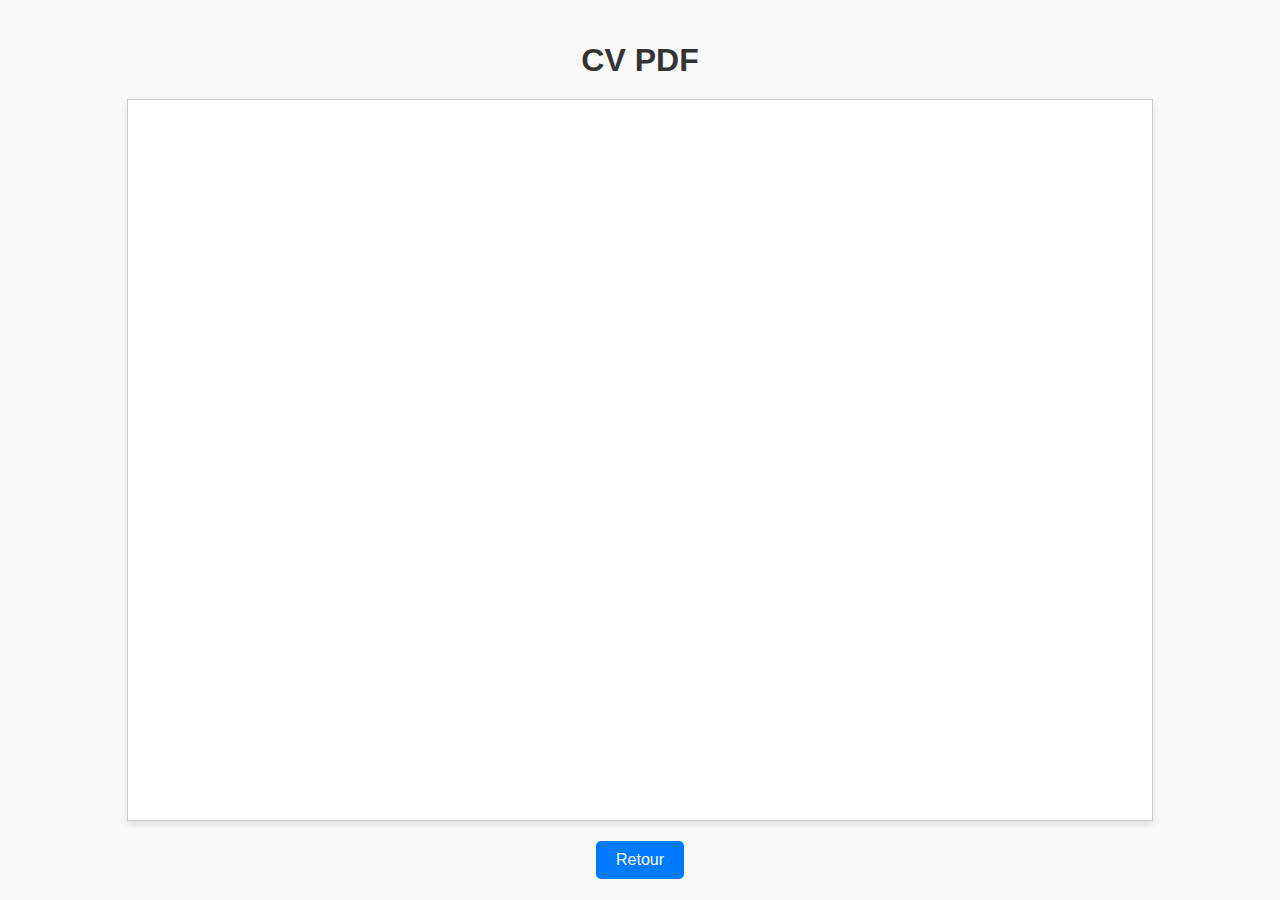
==== cv.html @ f435851d "Create cv.html" ====
<!DOCTYPE html>
<html lang="fr">
<head>
    <meta charset="UTF-8">
    <meta name="viewport" content="width=device-width, initial-scale=1.0">
    <title>Mon CV</title>
    <style>
        body {
            font-family: Arial, sans-serif;
            margin: 0;
            padding: 0;
            background-color: #f9f9f9;
            display: flex;
            flex-direction: column;
            align-items: center;
            justify-content: center;
            height: 100vh;
        }

        h1 {
            margin-bottom: 20px;
            color: #333;
        }

        .pdf-container {
            width: 80%;
            height: 80vh;
            border: 1px solid #ccc;
            background-color: #fff;
            box-shadow: 0 4px 8px rgba(0, 0, 0, 0.1);
            margin-bottom: 20px;
        }

        iframe {
            width: 100%;
            height: 100%;
            border: none;
        }

        .back-button {
            padding: 10px 20px;
            font-size: 16px;
            color: #fff;
            background-color: #007BFF;
            border: none;
            border-radius: 5px;
            cursor: pointer;
            transition: background-color 0.3s ease;
        }

        .back-button:hover {
            background-color: #0056b3;
        }
    </style>
</head>
<body>
    <h1>CV PDF</h1>
    <div class="pdf-container">
        <!-- Le fichier PDF est chargé ici -->
        <iframe src="https://cdn.glitch.global/57b7fad0-3123-4ec7-9104-367a69678bc6/CV%20EWETOLA%20FIRAAS.pdf?v=1736633034409" title="CV PDF"></iframe>
    </div>
    <!-- Bouton Retour -->
    <button class="back-button" onclick="history.back()">Retour</button>
</body>
</html>
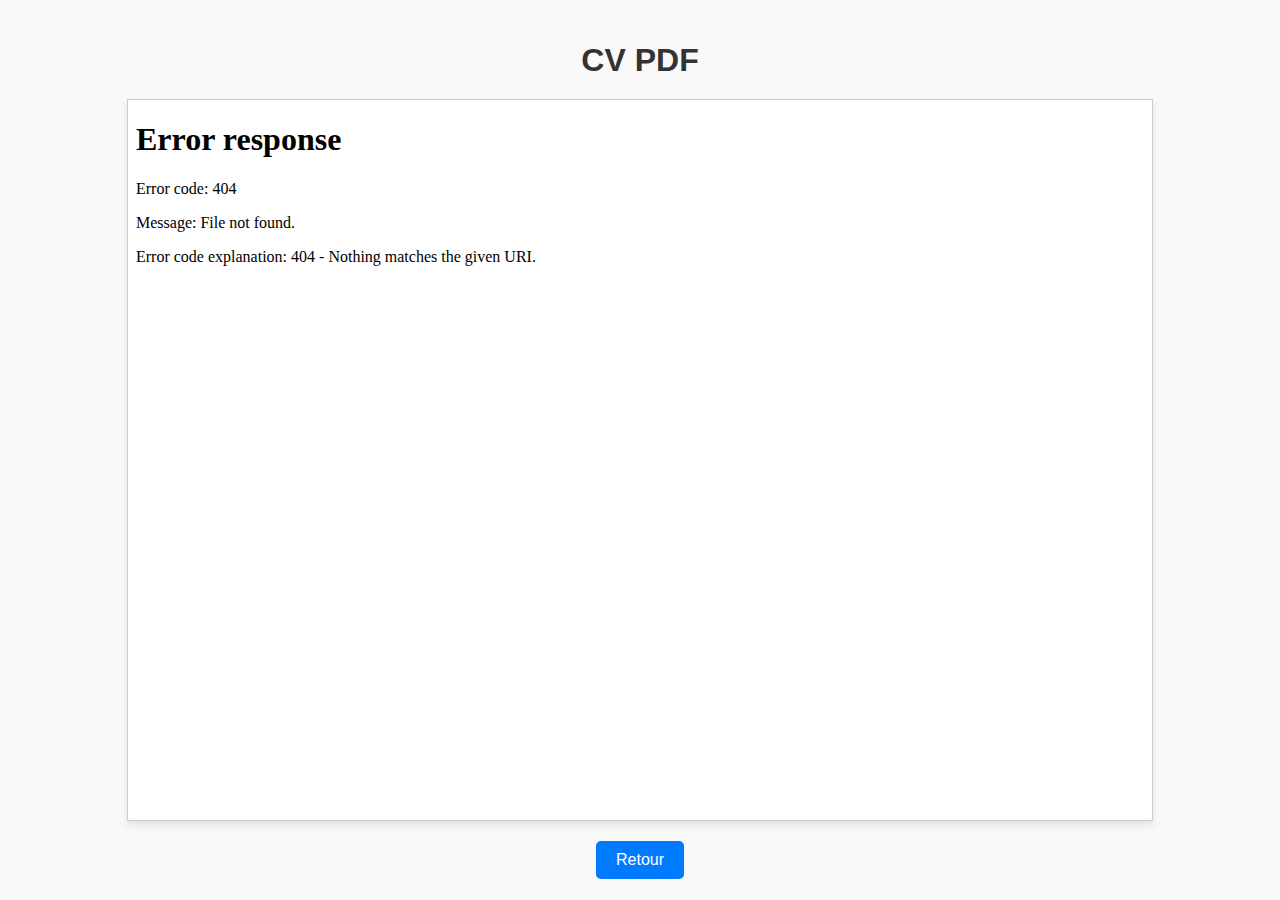
==== commit 4b812227: "Update cv.html" ====
--- a/cv.html
+++ b/cv.html
@@ -57,7 +57,7 @@
     <h1>CV PDF</h1>
     <div class="pdf-container">
         <!-- Le fichier PDF est chargé ici -->
-        <iframe src="https://cdn.glitch.global/57b7fad0-3123-4ec7-9104-367a69678bc6/CV%20EWETOLA%20FIRAAS.pdf?v=1736633034409" title="CV PDF"></iframe>
+        <iframe src="assets/CVEWETOLAFIRAAS.pdf" title="CV PDF"></iframe>
     </div>
     <!-- Bouton Retour -->
     <button class="back-button" onclick="history.back()">Retour</button>
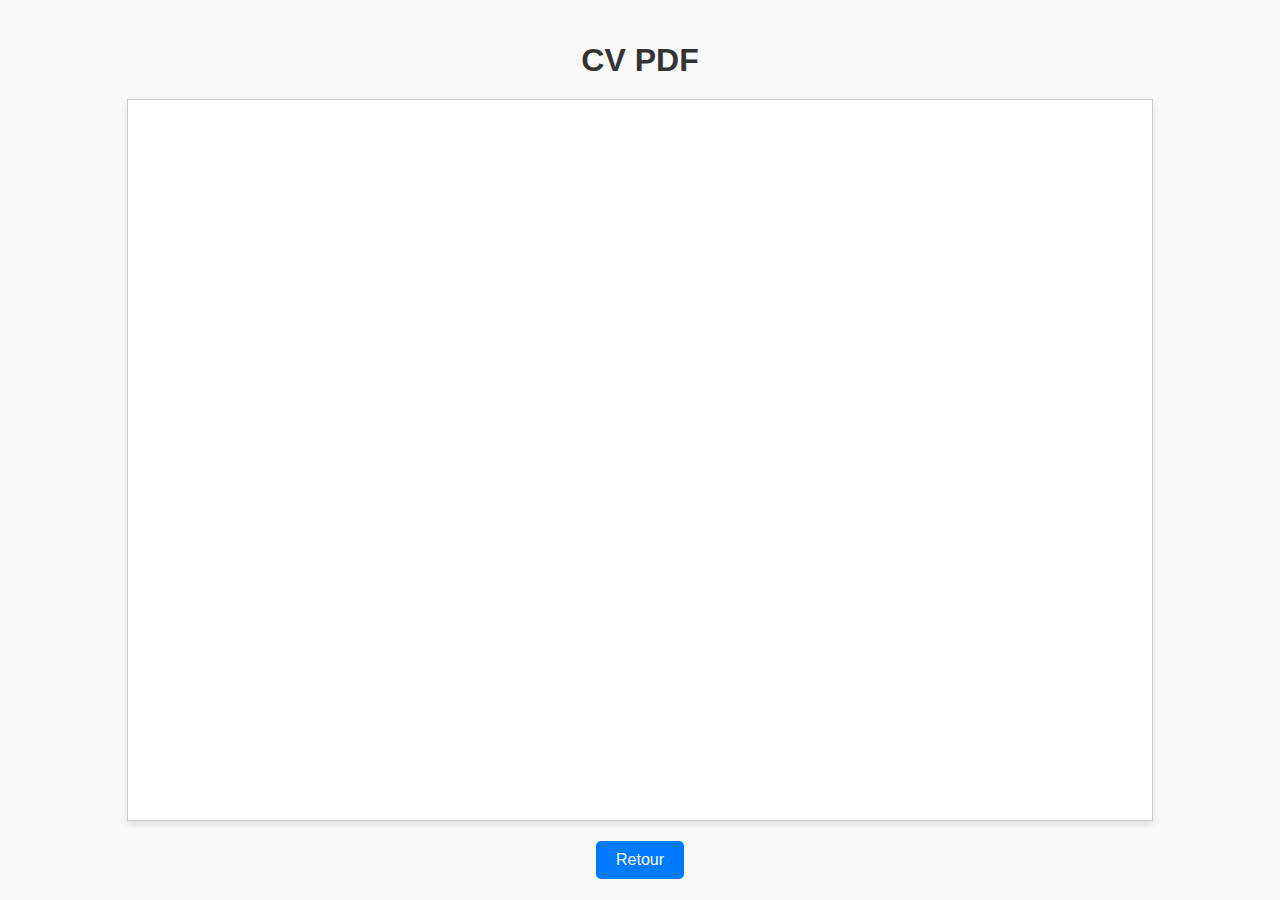
==== commit 2186a70d: "Update cv.html" ====
--- a/cv.html
+++ b/cv.html
@@ -57,7 +57,7 @@
     <h1>CV PDF</h1>
     <div class="pdf-container">
         <!-- Le fichier PDF est chargé ici -->
-        <iframe src="assets/CVEWETOLAFIRAAS.pdf" title="CV PDF"></iframe>
+        <iframe src="assets/CV EWETOLA FIRAAS.pdf" title="CV PDF"></iframe>
     </div>
     <!-- Bouton Retour -->
     <button class="back-button" onclick="history.back()">Retour</button>
